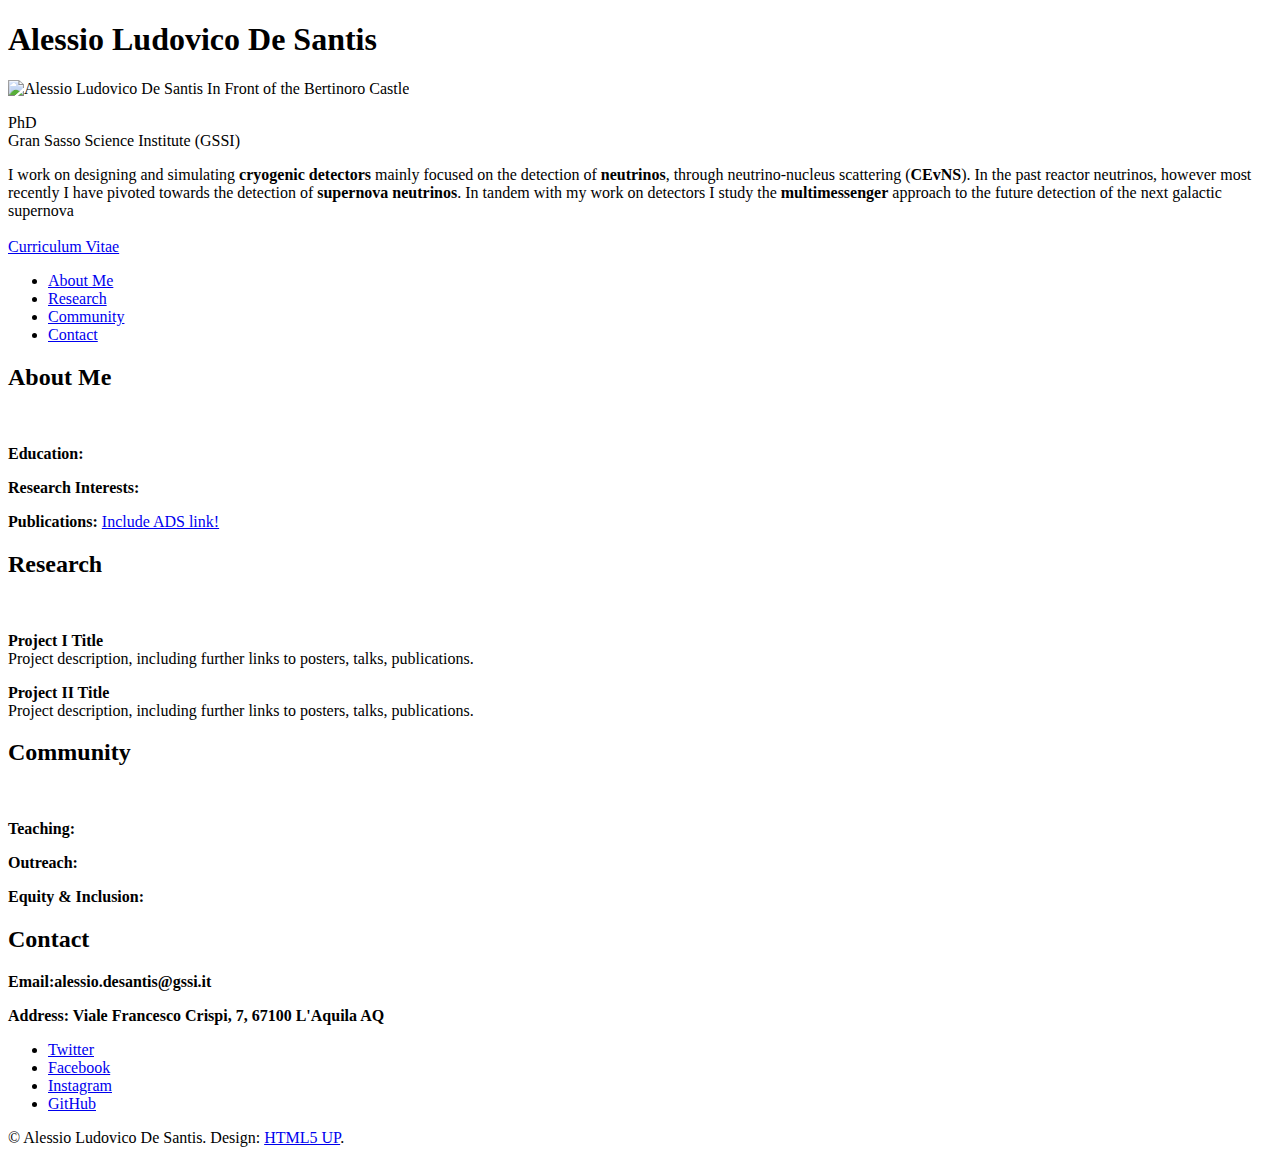
==== index.html @ 58651b0a "Update index.html" ====
<!DOCTYPE HTML>
<!--
	Dimension by HTML5 UP
	html5up.net | @ajlkn
	Free for personal and commercial use under the CCA 3.0 license (html5up.net/license)
	Website by Doctoral Candidate at Gran Sasso Science Institute, L'Aquila, Italy Alessio Ludovico De Santis
-->
<html>
	<!-- 	This is the "Head" of the HTML document.
		It contains information that isn't displayed on the actual page, but is useful
		for the web browser when loading the page	
	-->
	<head>
		<!-- This is the title of the page. It is the text that appears inside this pages tab in your web browser -->
		<title>Alessio Ludovico De Santis</title>
		<meta charset="utf-8" />
		<meta name="viewport" content="width=device-width, initial-scale=1, user-scalable=no" />
		<!-- 	This links to this page's CSS, which is contained in the folder assets/css and the file main.css.
			 If you want to edit the styling of this page, you should edit the file assets/css/main.css
			 If you have a new CSS file you'd like to add with custom styling, you should link to it here using:
			 <link rel="stylesheet" href="assets/css/my-new-css-file.css"/> 
		-->
		<link rel="stylesheet" href="assets/css/main.css" />
		<!-- 	In the case that the user's browser does not support JavaScript (unlikely, but possible), the page
			will load a separate set of CSS stylings from the file assets/css/noscript.css
			Any HTML contained inside <noscript></noscript> tags will be loaded in the event that JavaScript is not
			available. 
		-->
		<noscript><link rel="stylesheet" href="assets/css/noscript.css" /></noscript>
	</head>
	<!-- The body is the location where your site's content will go -->
	<body class="is-preload">

			<!-- This "div" wraps around all of our content and just changes how things are layed out -->
			<div id="wrapper">

					<!-- This is where the content that appears on page load exists -->
					<header id="header">
						<!-- This is the main content of the front page -->
						<div class="content">
							<div class="inner">
								<!-- Here is a heading where you can put your name -->
								<h1>
									Alessio Ludovico De Santis
								</h1>
								<!-- 	Here is an image where you can put a picture of you. 
									You can change the width and height attributes below to change how large
									your image is.

									Try adding "border-radius: 50%;" to the style attribute.
								-->
								<img src="images/DSC02139.JPG" alt="Alessio Ludovico De Santis In Front of the Bertinoro Castle" style="width:280px; height:280px; object-fit: cover;">
								<!-- 	Here is a paragraph where you can put your position and institution, or
									a short line about yourself.
								-->
								<p>
									PhD <br> Gran Sasso Science Institute (GSSI)
								</p>
								<!-- Here is a paragraph where you can put a link to your CV -->
								<p>
									I work on designing and simulating <b> cryogenic detectors </b> mainly focused on the 
									detection of <b> neutrinos</b>, through neutrino-nucleus scattering (<b>CEvNS</b>). In the 
									past reactor neutrinos, however most recently I have pivoted towards the 
									detection of <b>supernova neutrinos</b>. In tandem with my work on detectors I 
									study the <b>multimessenger</b> approach to the future detection of the next 
									galactic supernova
									<br>
									<br>
									<a href="AlessioLudovicoDeSantisCV.pdf" target="_blank">Curriculum Vitae</a>
								</p>
							</div>
						</div>
						<!-- This is the navigation menu -->
						<nav>
							<!-- This element makes an "Unordered List" -->
							<ul>
								<!-- This is a "List Item" -->
								<li>
									<!-- 	Note that this links to #about, which will move the page to wherever
										the element with the id "about" exists.
									-->
									<a href="#about">About Me</a>
								</li>
								<li>
									<a href="#research">Research</a>
								</li>
								<li>
									<a href="#community">Community</a>
								</li>
								<li>
									<a href="#contact">Contact</a>
								</li>
								<!-- 	You can add another button to your navigation menu by adding
									another List Item with a link inside of it.
								-->
								<!-- <li>
									<a href="images/Astronomy.jpg">My CV</a>
								</li> -->
							</ul>
						</nav>
					</header>

					<!-- These are the "cards" that appear when you click the buttons on the main page -->
					<div id="main">
						<!-- 	Here is the "About Me" card. Note it has the id "about", which the previous 
							button links to.
						-->
						<article id="about">
							<h2 class="major">About Me</h2>
							<!-- Here is an image that you can customize for this page -->
							<span class="image main">
								<img src="images/pic01.jpg" alt=""/>
							</span>
							<!-- Here are three paragraphs where you can fill out information about yourself -->
							<p>
								<!-- Items contained in <b> tags are bolded! -->
								<b>Education:</b>
							</p>
							<p>
								<b>Research Interests:</b>
							</p>
							<p>
								<b>Publications:</b> <a href="https://ui.adsabs.harvard.edu/">Include ADS link!</a>
							</p>
						</article>

						<!-- Here is the "Research" card. -->
						<article id="research">
							<h2 class="major">Research</h2>
							<span class="image main">
								<img src="images/pic02.jpg" alt=""/>
							</span>
							<p>
								<!-- 	A <br> tag puts in a break so that the text that follows it displays on
									the next line.
								-->
								<b>Project I Title</b><br>Project description, including further links to posters, talks, publications.
							</p>
							<p>
								<b>Project II Title</b><br>Project description, including further links to posters, talks, publications.
							</p>
						</article>

						<!-- Here is the "Community" card. -->
						<article id="community">
							<h2 class="major">Community</h2>
							<span class="image main">
								<img src="images/pic03.jpg" alt=""/>
							</span>
							<p>
								<b>Teaching:</b>
							</p>
							<p>
								<b>Outreach:</b>
							</p>
							<p>
								<b>Equity & Inclusion:</b>
							</p>
						</article>

						<!-- Here is a the "Contact" card. -->
						<article id="contact">
							<h2 class="major">Contact</h2>
							<p> 
								<b>Email:alessio.desantis@gssi.it </b> 
							</p>
							<p> 
								<b>Address: Viale Francesco Crispi, 7, 67100 L'Aquila AQ </b> 
							</p>

							<!-- 	Here are the fancy icons that link to your social media.
								These icons are rendered using Font Awesome fonts, and you can find more icons
								here: https://fontawesome.com/icons
							-->
							<ul class="icons">
								<!-- The Twitter icon -->
								<li>
									<!-- 	Note that you need to change the link to point to your page.
										Replace "#" with your Twitter profile page.
									-->
									<a href="#" class="icon fa-twitter">
										<span class="label">Twitter</span>
									</a>
								</li>
								<!-- The Facebook icon -->
								<li>
									<a href="#" class="icon fa-facebook">
										<span class="label">Facebook</span>
									</a>
								</li>
								<!-- The Instagram icon -->
								<li>
									<a href="#" class="icon fa-instagram">
										<span class="label">Instagram</span>
									</a>
								</li>
								<!-- The GitHub icon -->
								<li>
									<a href="#" class="icon fa-github">
										<span class="label">GitHub</span>
									</a>
								</li>
								<!-- 	We can add a new icon by searching on the Font Awesome website
									for the correct class name and inserting it as a new list item.

									We found "envelope" here: https://fontawesome.com/icons/envelope
								-->
								<!-- <li>
									<a href="#" class="icon fa-envelope">
										<span class="label">Email</span>
									</a>
								</li> -->
							</ul>
						</article>
					</div>

					<!-- This is the footer that appears at the bottom of the page -->
					<footer id="footer">
						<!-- 	You can change "Untitled" to your name to show everyone that
							this is your work.
						-->
						<p class="copyright">&copy; Alessio Ludovico De Santis. Design: <a href="https://html5up.net">HTML5 UP</a>.</p>
					</footer>

			</div>

			<!--	This is the background image of the site.
				All configuration of the background is done with CSS.
				Look in the file assets/css/main.css and search for "#bg" to
				see how this element is styled. Look for comments pointing 
				to where you can set a new background image.
			-->
			<div id="bg"></div>

			<!-- Scripts -->
			<script src="assets/js/jquery.min.js"></script>
			<script src="assets/js/browser.min.js"></script>
			<script src="assets/js/breakpoints.min.js"></script>
			<script src="assets/js/util.js"></script>
			<script src="assets/js/main.js"></script>

	</body>
</html>
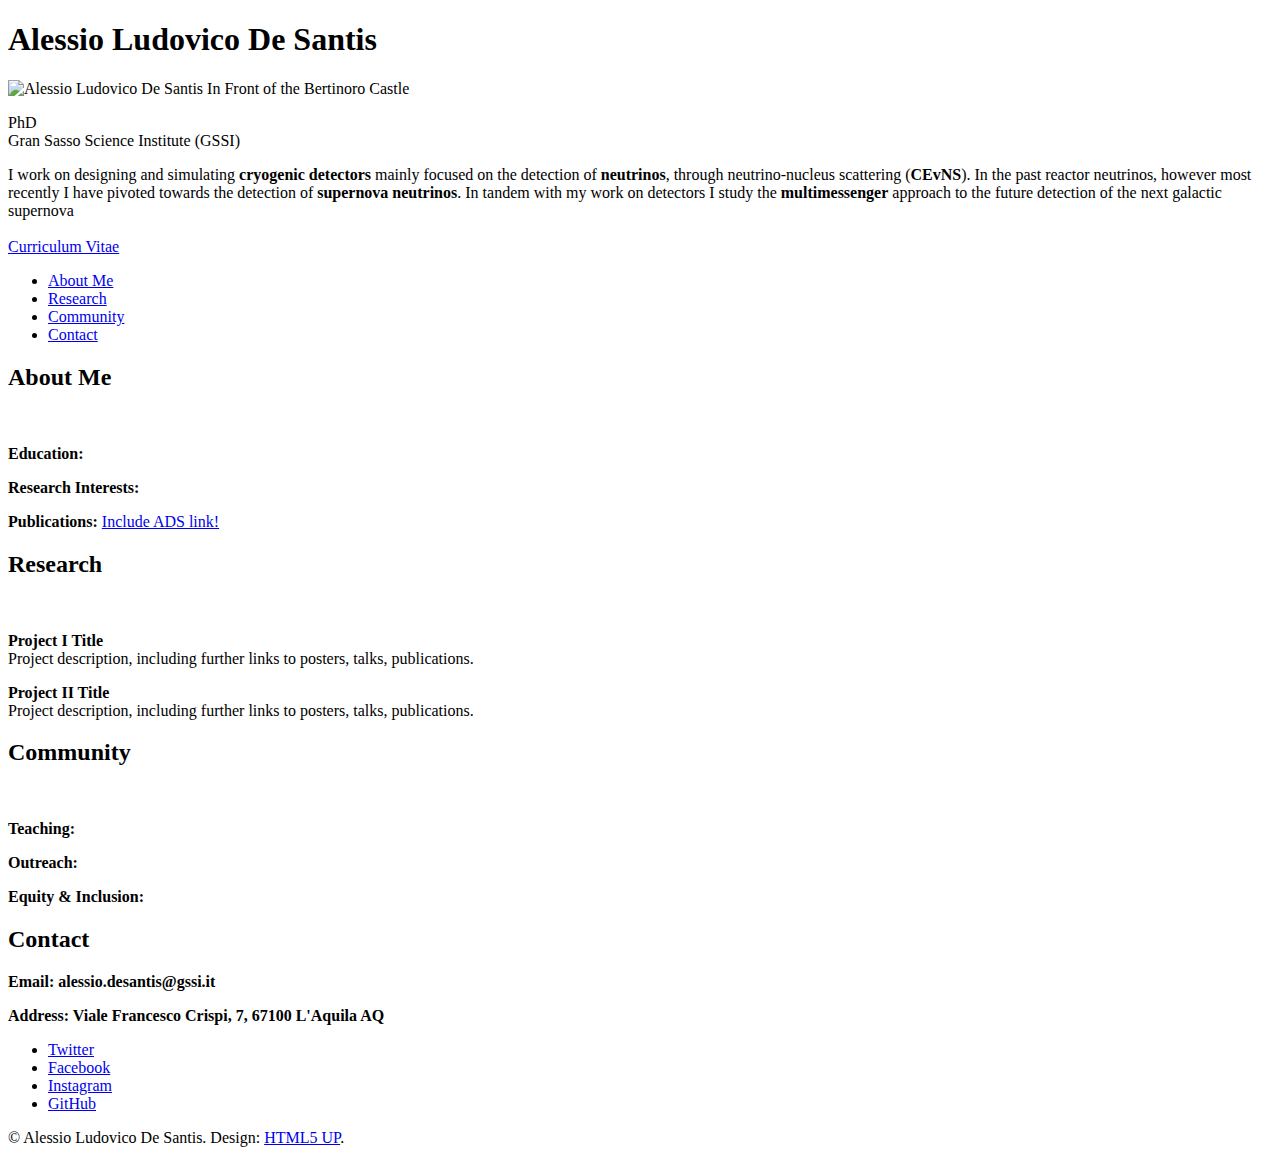
==== commit 684b581c: "Update index.html" ====
--- a/index.html
+++ b/index.html
@@ -162,7 +162,7 @@
 						<article id="contact">
 							<h2 class="major">Contact</h2>
 							<p> 
-								<b>Email:alessio.desantis@gssi.it </b> 
+								<b>Email: alessio.desantis@gssi.it </b> 
 							</p>
 							<p> 
 								<b>Address: Viale Francesco Crispi, 7, 67100 L'Aquila AQ </b> 
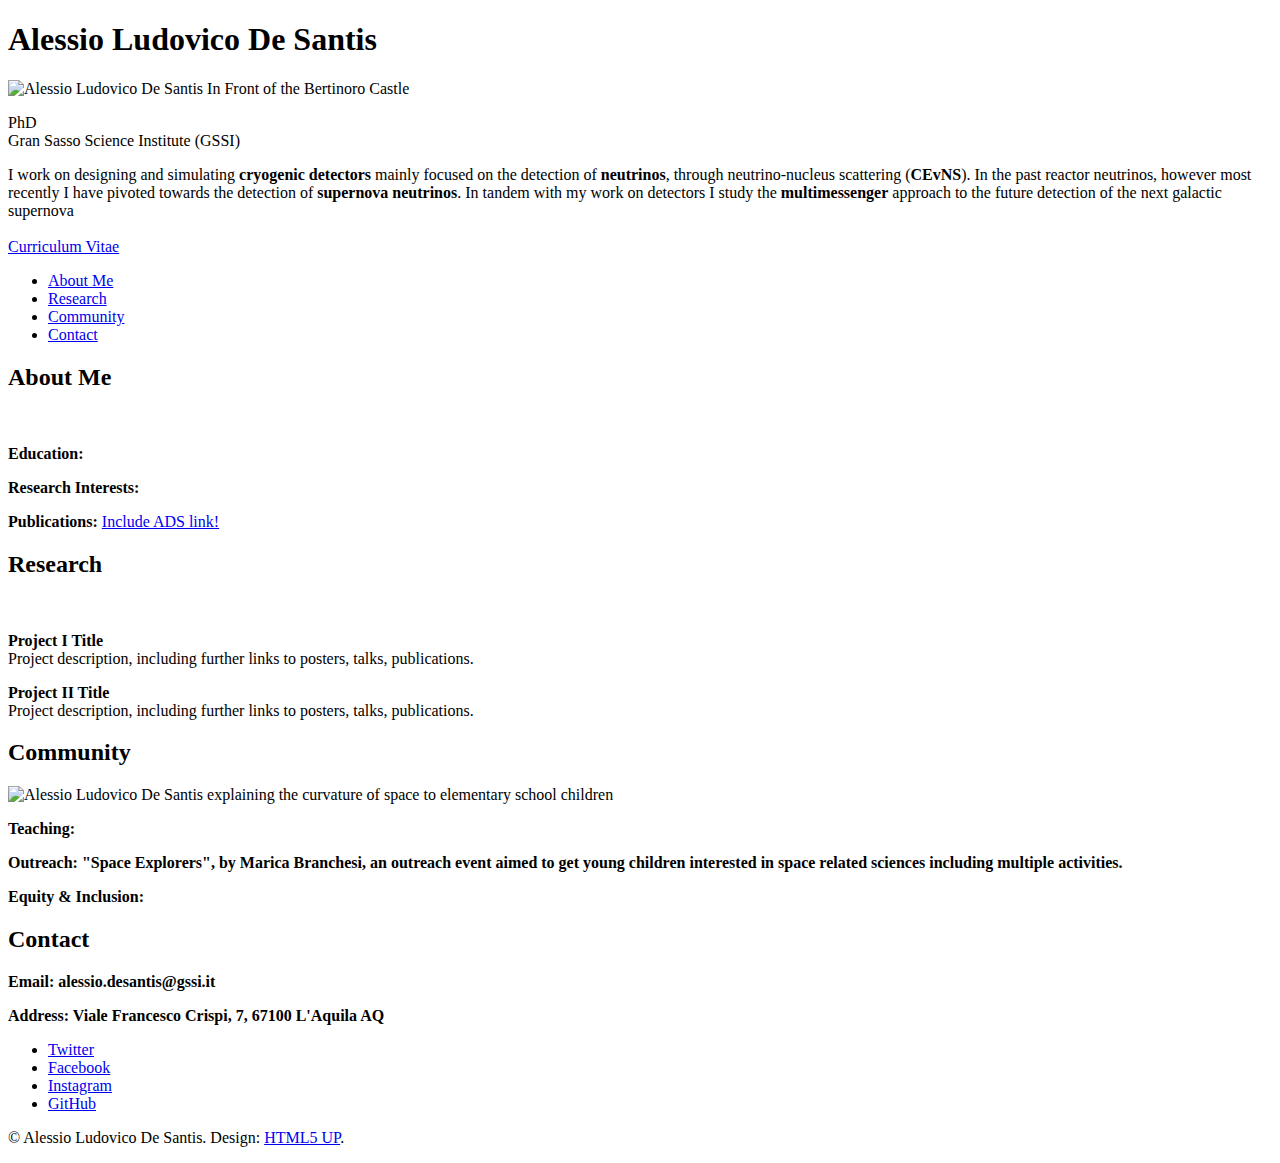
==== commit a3195cea: "Update index.html" ====
--- a/index.html
+++ b/index.html
@@ -145,13 +145,13 @@
 						<article id="community">
 							<h2 class="major">Community</h2>
 							<span class="image main">
-								<img src="images/pic03.jpg" alt=""/>
+								<img src="images/FOTOBELLA(1)(1).png" alt="Alessio Ludovico De Santis explaining the curvature of space to elementary school children"/>
 							</span>
 							<p>
 								<b>Teaching:</b>
 							</p>
 							<p>
-								<b>Outreach:</b>
+								<b>Outreach: "Space Explorers", by Marica Branchesi, an outreach event aimed to get young children interested in space related sciences including multiple activities. </b>
 							</p>
 							<p>
 								<b>Equity & Inclusion:</b>
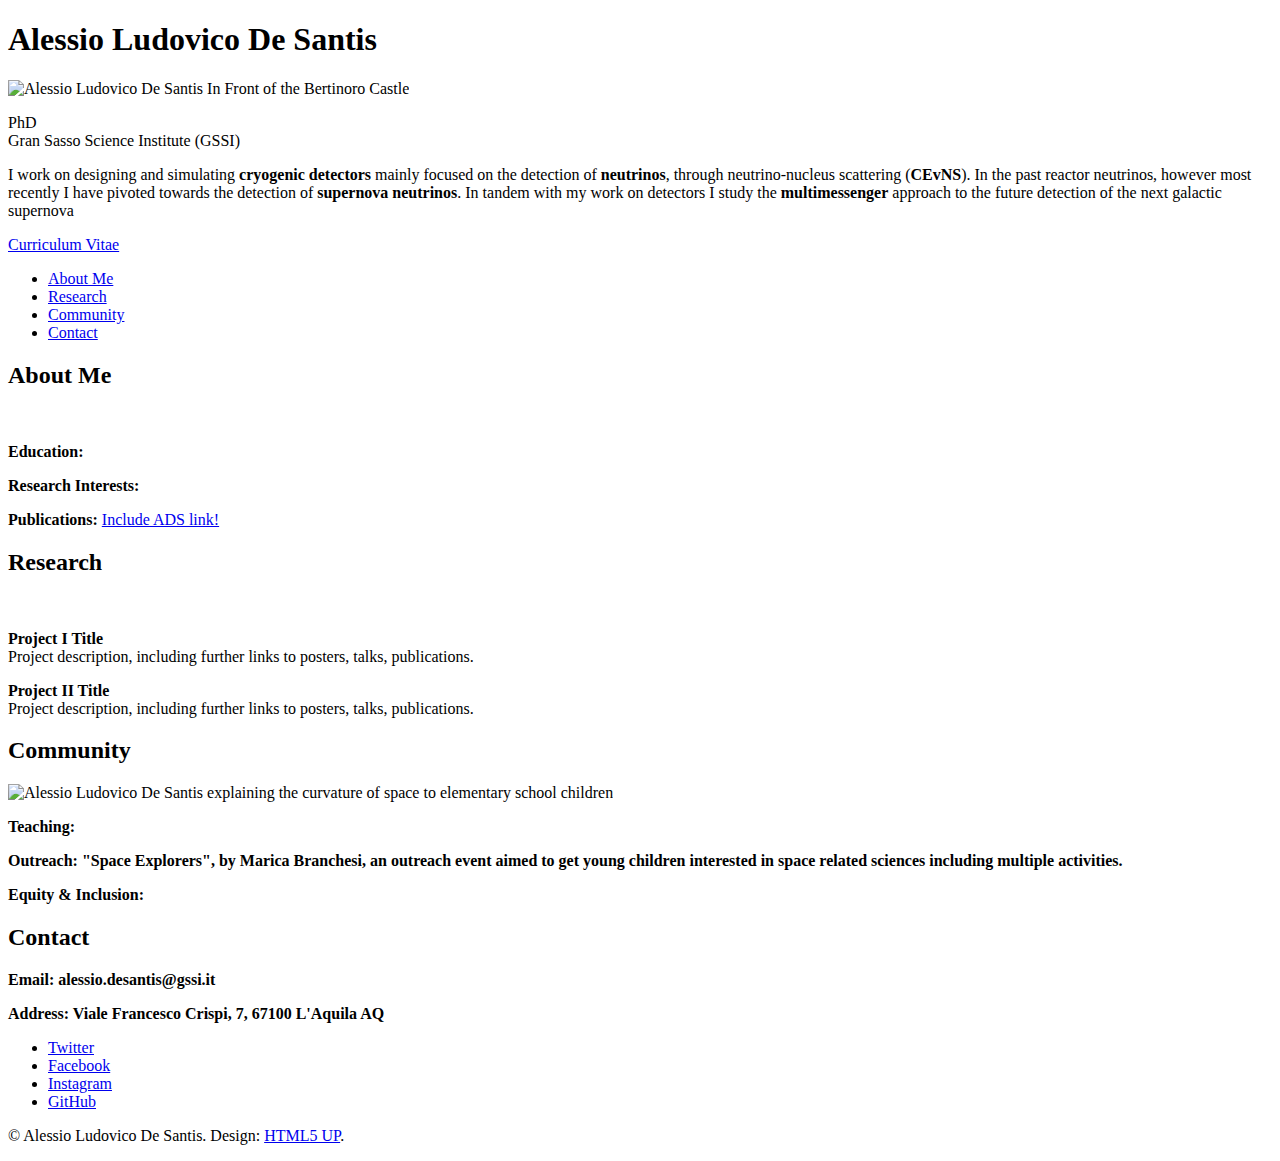
==== commit 15fc659c: "Update index.html" ====
--- a/index.html
+++ b/index.html
@@ -65,7 +65,11 @@
 									study the <b>multimessenger</b> approach to the future detection of the next 
 									galactic supernova
 									<br>
-									<br>
+									
+									
+								</p>
+
+								<p>
 									<a href="AlessioLudovicoDeSantisCV.pdf" target="_blank">Curriculum Vitae</a>
 								</p>
 							</div>
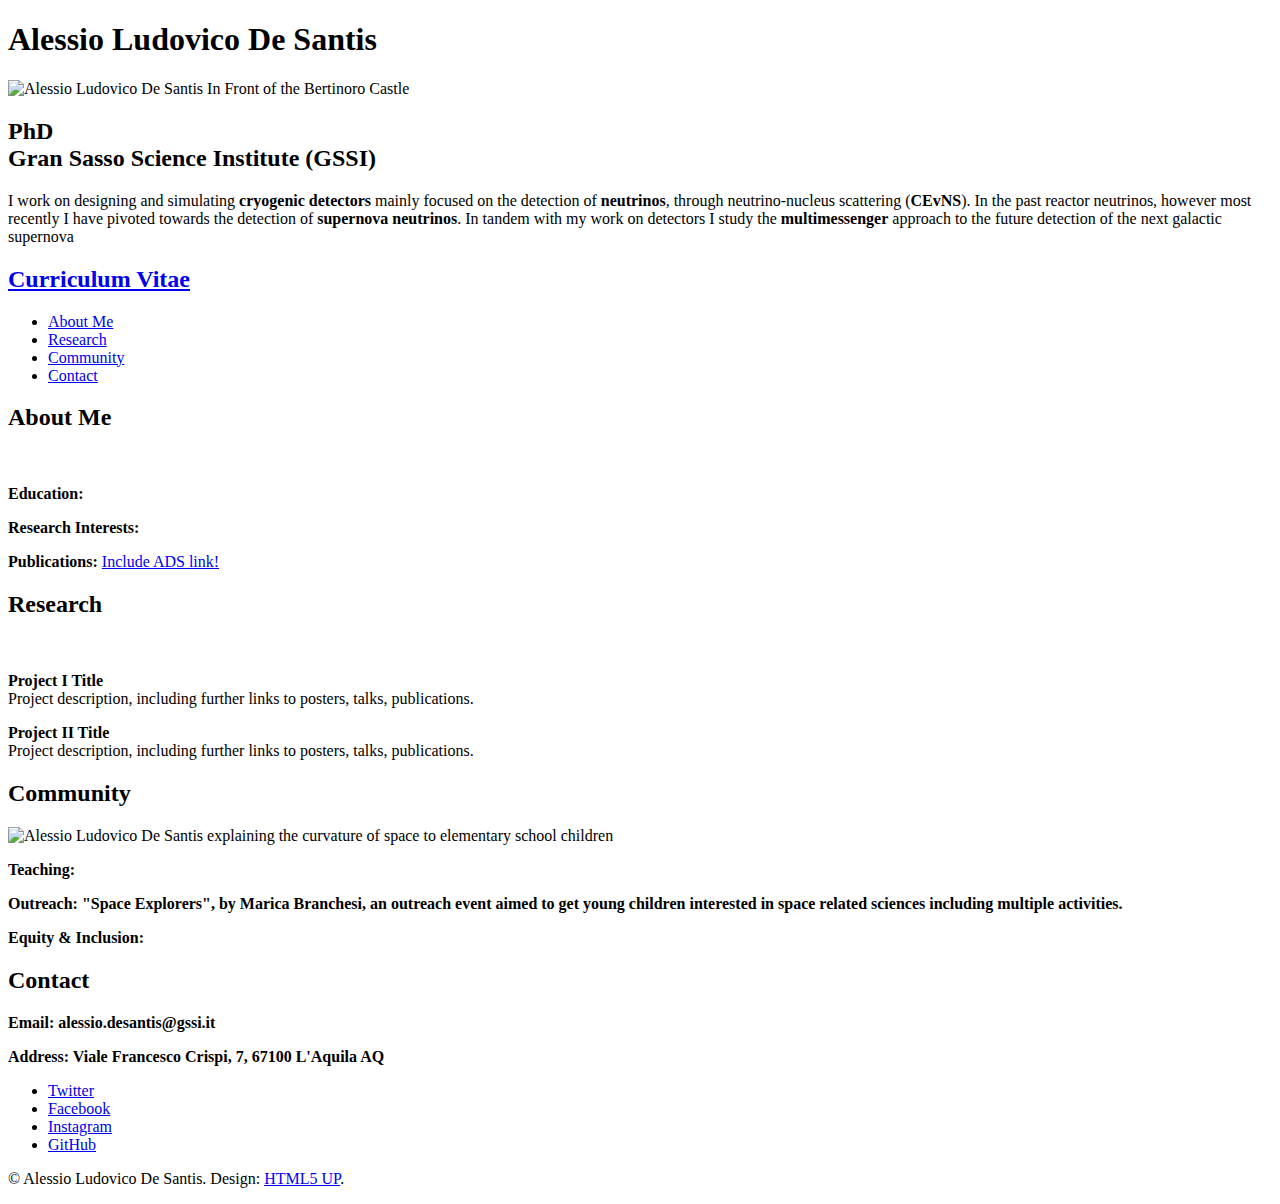
==== commit 1f651a0e: "Update index.html" ====
--- a/index.html
+++ b/index.html
@@ -53,9 +53,9 @@
 								<!-- 	Here is a paragraph where you can put your position and institution, or
 									a short line about yourself.
 								-->
-								<p>
+								<h2>
 									PhD <br> Gran Sasso Science Institute (GSSI)
-								</p>
+								</h2>
 								<!-- Here is a paragraph where you can put a link to your CV -->
 								<p>
 									I work on designing and simulating <b> cryogenic detectors </b> mainly focused on the 
@@ -69,9 +69,12 @@
 									
 								</p>
 
-								<p>
-									<a href="AlessioLudovicoDeSantisCV.pdf" target="_blank">Curriculum Vitae</a>
-								</p>
+								
+							</div>
+							<div>
+								<h2>
+									<b><a href="AlessioLudovicoDeSantisCV.pdf" target="_blank">Curriculum Vitae</a></b>
+								</h2>
 							</div>
 						</div>
 						<!-- This is the navigation menu -->
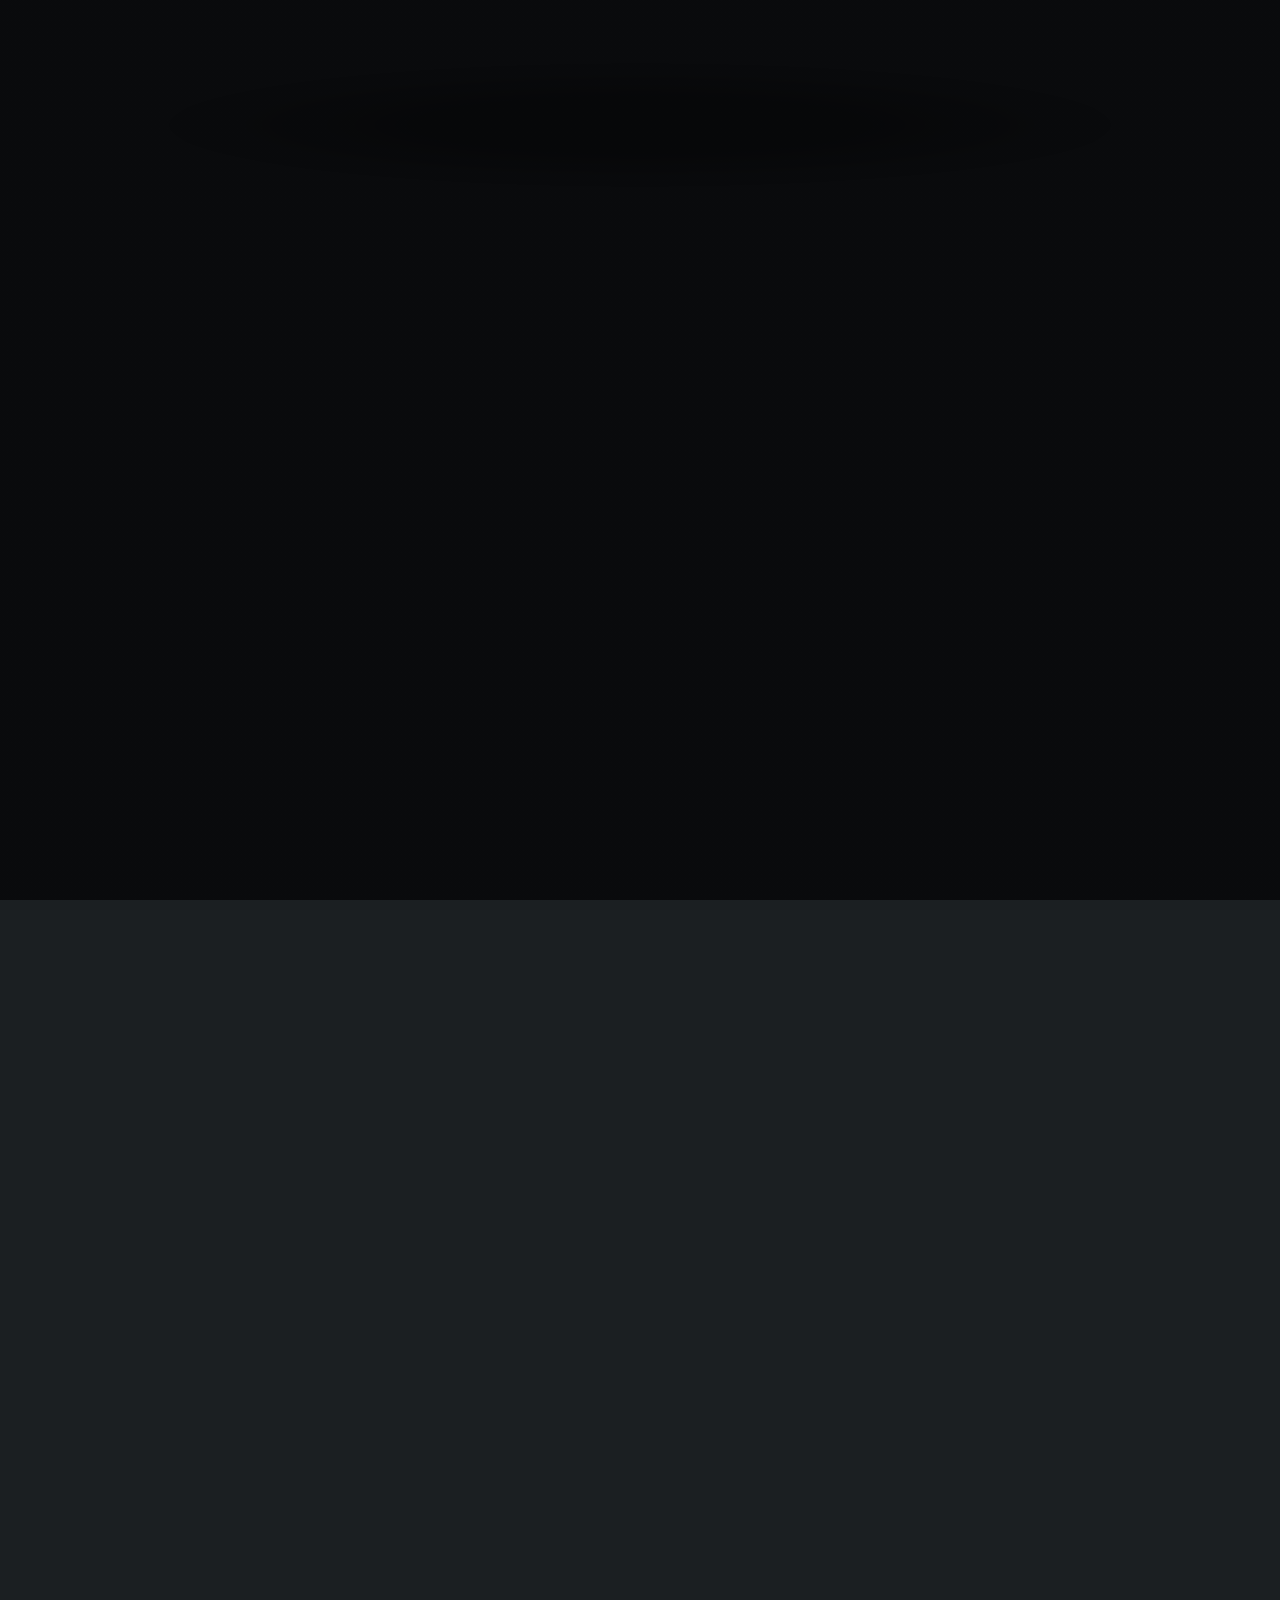
==== commit 8e9542a7: "Update index.html" ====
--- a/index.html
+++ b/index.html
@@ -49,7 +49,7 @@
 
 									Try adding "border-radius: 50%;" to the style attribute.
 								-->
-								<img src="images/DSC02139.JPG" alt="Alessio Ludovico De Santis In Front of the Bertinoro Castle" style="width:280px; height:280px; object-fit: cover;">
+								<img src="images/BestPicture.jpg" alt="Alessio Ludovico De Santis In Front of the Bertinoro Castle" style="width:280px; height:280px; object-fit: cover;">
 								<!-- 	Here is a paragraph where you can put your position and institution, or
 									a short line about yourself.
 								-->
--- a/assets/css/main.css
+++ b/assets/css/main.css
@@ -0,0 +1,1650 @@
+/* This is where the Font Awesome fonts come from */
+@import url(font-awesome.min.css);
+@import url("https://fonts.googleapis.com/css?family=Source+Sans+Pro:300italic,600italic,300,600");
+
+/*
+	Dimension by HTML5 UP
+	html5up.net | @ajlkn
+	Free for personal and commercial use under the CCA 3.0 license (html5up.net/license)
+*/
+
+html, body, div, span, applet, object,
+iframe, h1, h2, h3, h4, h5, h6, p, blockquote,
+pre, a, abbr, acronym, address, big, cite,
+code, del, dfn, em, img, ins, kbd, q, s, samp,
+small, strike, strong, sub, sup, tt, var, b,
+u, i, center, dl, dt, dd, ol, ul, li, fieldset,
+form, label, legend, table, caption, tbody,
+tfoot, thead, tr, th, td, article, aside,
+canvas, details, embed, figure, figcaption,
+footer, header, hgroup, menu, nav, output, ruby,
+section, summary, time, mark, audio, video {
+	margin: 0;
+	padding: 0;
+	border: 0;
+	font-size: 100%;
+	font: inherit;
+	vertical-align: baseline;}
+
+article, aside, details, figcaption, figure,
+footer, header, hgroup, menu, nav, section {
+	display: block;}
+
+body {
+	line-height: 1;
+}
+
+ol, ul {
+	list-style: none;
+}
+
+blockquote, q {
+	quotes: none;
+}
+
+	blockquote:before, blockquote:after, q:before, q:after {
+		content: '';
+		content: none;
+	}
+
+table {
+	border-collapse: collapse;
+	border-spacing: 0;
+}
+
+body {
+	-webkit-text-size-adjust: none;
+}
+
+mark {
+	background-color: transparent;
+	color: inherit;
+}
+
+input::-moz-focus-inner {
+	border: 0;
+	padding: 0;
+}
+
+input, select, textarea {
+	-moz-appearance: none;
+	-webkit-appearance: none;
+	-ms-appearance: none;
+	appearance: none;
+}
+
+@-ms-viewport {
+	width: device-width;
+}
+
+@media screen and (max-width: 480px) {
+
+	html, body {
+		min-width: 320px;
+	}
+
+}
+
+html {
+	box-sizing: border-box;
+}
+
+*, *:before, *:after {
+	box-sizing: inherit;
+}
+
+body {
+	background: #1b1f22;
+	background-image: url('/images/crab_nebula.jpeg'); 
+}
+
+	body.is-preload *, body.is-preload *:before, body.is-preload *:after {
+		-moz-animation: none !important;
+		-webkit-animation: none !important;
+		-ms-animation: none !important;
+		animation: none !important;
+		-moz-transition: none !important;
+		-webkit-transition: none !important;
+		-ms-transition: none !important;
+		transition: none !important;
+	}
+
+/* Type */
+
+html {
+	font-size: 16pt;
+}
+
+	@media screen and (max-width: 1680px) {
+
+		html {
+			font-size: 12pt;
+		}
+
+	}
+
+	@media screen and (max-width: 736px) {
+
+		html {
+			font-size: 11pt;
+		}
+
+	}
+
+	@media screen and (max-width: 360px) {
+
+		html {
+			font-size: 10pt;
+		}
+
+	}
+
+body, input, select, textarea {
+	color: #ffffff;
+	font-family: "Source Sans Pro", sans-serif;
+	font-weight: 300;
+	font-size: 1rem;
+	line-height: 1.65;
+}
+
+/* Here you can change how links (and all of the other basic elements) look */
+a {
+	-moz-transition: color 0.2s ease-in-out, background-color 0.2s ease-in-out, border-bottom-color 0.2s ease-in-out;
+	-webkit-transition: color 0.2s ease-in-out, background-color 0.2s ease-in-out, border-bottom-color 0.2s ease-in-out;
+	-ms-transition: color 0.2s ease-in-out, background-color 0.2s ease-in-out, border-bottom-color 0.2s ease-in-out;
+	transition: color 0.2s ease-in-out, background-color 0.2s ease-in-out, border-bottom-color 0.2s ease-in-out;
+	border-bottom: dotted 1px rgba(255, 255, 255, 0.5);
+	text-decoration: none;
+	color: inherit;
+}
+
+	a:hover {
+		border-bottom-color: transparent;
+	}
+
+strong, b {
+	color: #ffffff;
+	font-weight: 600;
+}
+
+em, i {
+	font-style: italic;
+}
+
+p {
+	margin: 0 0 2rem 0;
+}
+
+h1, h2, h3, h4, h5, h6 {
+	color: #ffffff;
+	font-weight: 600;
+	line-height: 1.5;
+	margin: 0 0 1rem 0;
+	text-transform: uppercase;
+	letter-spacing: 0.2rem;
+}
+
+	h1 a, h2 a, h3 a, h4 a, h5 a, h6 a {
+		color: inherit;
+		text-decoration: none;
+	}
+
+	h1.major, h2.major, h3.major, h4.major, h5.major, h6.major {
+		border-bottom: solid 1px #ffffff;
+		width: -moz-max-content;
+		width: -webkit-max-content;
+		width: -ms-max-content;
+		width: max-content;
+		padding-bottom: 0.5rem;
+		margin: 0 0 2rem 0;
+	}
+
+h1 {
+	font-size: 2.25rem;
+	line-height: 1.3;
+	letter-spacing: 0.5rem;
+}
+
+h2 {
+	font-size: 1.5rem;
+	line-height: 1.4;
+	letter-spacing: 0.5rem;
+}
+
+h3 {
+	font-size: 1rem;
+}
+
+h4 {
+	font-size: 0.8rem;
+}
+
+h5 {
+	font-size: 0.7rem;
+}
+
+h6 {
+	font-size: 0.6rem;
+}
+
+/* 	
+	media queries (@media) are what make web pages mobile friendly.
+   	web pages with media queries "respond" to changes in the webpage width by
+   	changing the styling of individual elements.
+
+	When screens render the page with 736 pixels or less of width, then this
+	CSS will overwrite the old CSS.
+
+   	See here for more: https://www.w3schools.com/css/css3_mediaqueries_ex.asp
+*/
+@media screen and (max-width: 736px) {
+
+	h1 {
+		font-size: 1.75rem;
+		line-height: 1.4;
+	}
+
+	h2 {
+		font-size: 1.25em;
+		line-height: 1.5;
+	}
+
+}
+
+sub {
+	font-size: 0.8rem;
+	position: relative;
+	top: 0.5rem;
+}
+
+sup {
+	font-size: 0.8rem;
+	position: relative;
+	top: -0.5rem;
+}
+
+blockquote {
+	border-left: solid 4px #ffffff;
+	font-style: italic;
+	margin: 0 0 2rem 0;
+	padding: 0.5rem 0 0.5rem 2rem;
+}
+
+code {
+	background: rgba(255, 255, 255, 0.075);
+	border-radius: 4px;
+	font-family: "Courier New", monospace;
+	font-size: 0.9rem;
+	margin: 0 0.25rem;
+	padding: 0.25rem 0.65rem;
+}
+
+pre {
+	-webkit-overflow-scrolling: touch;
+	font-family: "Courier New", monospace;
+	font-size: 0.9rem;
+	margin: 0 0 2rem 0;
+}
+
+	pre code {
+		display: block;
+		line-height: 1.75;
+		padding: 1rem 1.5rem;
+		overflow-x: auto;
+	}
+
+hr {
+	border: 0;
+	border-bottom: solid 1px #ffffff;
+	margin: 2.75rem 0;
+}
+
+.align-left {
+	text-align: left;
+}
+
+.align-center {
+	text-align: center;
+}
+
+.align-right {
+	text-align: right;
+}
+
+/* Form */
+
+form {
+	margin: 0 0 2rem 0;
+}
+
+	form > :last-child {
+		margin-bottom: 0;
+	}
+
+	form > .fields {
+		display: -moz-flex;
+		display: -webkit-flex;
+		display: -ms-flex;
+		display: flex;
+		-moz-flex-wrap: wrap;
+		-webkit-flex-wrap: wrap;
+		-ms-flex-wrap: wrap;
+		flex-wrap: wrap;
+		width: calc(100% + 3rem);
+		margin: -1.5rem 0 2rem -1.5rem;
+	}
+
+		form > .fields > .field {
+			-moz-flex-grow: 0;
+			-webkit-flex-grow: 0;
+			-ms-flex-grow: 0;
+			flex-grow: 0;
+			-moz-flex-shrink: 0;
+			-webkit-flex-shrink: 0;
+			-ms-flex-shrink: 0;
+			flex-shrink: 0;
+			padding: 1.5rem 0 0 1.5rem;
+			width: calc(100% - 1.5rem);
+		}
+
+			form > .fields > .field.half {
+				width: calc(50% - 0.75rem);
+			}
+
+			form > .fields > .field.third {
+				width: calc(100%/3 - 0.5rem);
+			}
+
+			form > .fields > .field.quarter {
+				width: calc(25% - 0.375rem);
+			}
+
+	@media screen and (max-width: 480px) {
+
+		form > .fields {
+			width: calc(100% + 3rem);
+			margin: -1.5rem 0 2rem -1.5rem;
+		}
+
+			form > .fields > .field {
+				padding: 1.5rem 0 0 1.5rem;
+				width: calc(100% - 1.5rem);
+			}
+
+				form > .fields > .field.half {
+					width: calc(100% - 1.5rem);
+				}
+
+				form > .fields > .field.third {
+					width: calc(100% - 1.5rem);
+				}
+
+				form > .fields > .field.quarter {
+					width: calc(100% - 1.5rem);
+				}
+
+	}
+
+label {
+	color: #ffffff;
+	display: block;
+	font-size: 0.8rem;
+	font-weight: 300;
+	letter-spacing: 0.2rem;
+	line-height: 1.5;
+	margin: 0 0 1rem 0;
+	text-transform: uppercase;
+}
+
+input[type="text"],
+input[type="password"],
+input[type="email"],
+input[type="tel"],
+select,
+textarea {
+	-moz-appearance: none;
+	-webkit-appearance: none;
+	-ms-appearance: none;
+	appearance: none;
+	-moz-transition: border-color 0.2s ease-in-out, box-shadow 0.2s ease-in-out, background-color 0.2s ease-in-out;
+	-webkit-transition: border-color 0.2s ease-in-out, box-shadow 0.2s ease-in-out, background-color 0.2s ease-in-out;
+	-ms-transition: border-color 0.2s ease-in-out, box-shadow 0.2s ease-in-out, background-color 0.2s ease-in-out;
+	transition: border-color 0.2s ease-in-out, box-shadow 0.2s ease-in-out, background-color 0.2s ease-in-out;
+	background-color: transparent;
+	border-radius: 4px;
+	border: solid 1px #ffffff;
+	color: inherit;
+	display: block;
+	outline: 0;
+	padding: 0 1rem;
+	text-decoration: none;
+	width: 100%;
+}
+
+	input[type="text"]:invalid,
+	input[type="password"]:invalid,
+	input[type="email"]:invalid,
+	input[type="tel"]:invalid,
+	select:invalid,
+	textarea:invalid {
+		box-shadow: none;
+	}
+
+	input[type="text"]:focus,
+	input[type="password"]:focus,
+	input[type="email"]:focus,
+	input[type="tel"]:focus,
+	select:focus,
+	textarea:focus {
+		background: rgba(255, 255, 255, 0.075);
+		border-color: #ffffff;
+		box-shadow: 0 0 0 1px #ffffff;
+	}
+
+select {
+	background-image: url("data:image/svg+xml;charset=utf8,%3Csvg xmlns='http://www.w3.org/2000/svg' width='40' height='40' preserveAspectRatio='none' viewBox='0 0 40 40'%3E%3Cpath d='M9.4,12.3l10.4,10.4l10.4-10.4c0.2-0.2,0.5-0.4,0.9-0.4c0.3,0,0.6,0.1,0.9,0.4l3.3,3.3c0.2,0.2,0.4,0.5,0.4,0.9 c0,0.4-0.1,0.6-0.4,0.9L20.7,31.9c-0.2,0.2-0.5,0.4-0.9,0.4c-0.3,0-0.6-0.1-0.9-0.4L4.3,17.3c-0.2-0.2-0.4-0.5-0.4-0.9 c0-0.4,0.1-0.6,0.4-0.9l3.3-3.3c0.2-0.2,0.5-0.4,0.9-0.4S9.1,12.1,9.4,12.3z' fill='%23ffffff' /%3E%3C/svg%3E");
+	background-size: 1.25rem;
+	background-repeat: no-repeat;
+	background-position: calc(100% - 1rem) center;
+	height: 2.75rem;
+	padding-right: 2.75rem;
+	text-overflow: ellipsis;
+}
+
+	select option {
+		color: #ffffff;
+		background: #1b1f22;
+	}
+
+	select:focus::-ms-value {
+		background-color: transparent;
+	}
+
+	select::-ms-expand {
+		display: none;
+	}
+
+input[type="text"],
+input[type="password"],
+input[type="email"],
+select {
+	height: 2.75rem;
+}
+
+textarea {
+	padding: 0.75rem 1rem;
+}
+
+input[type="checkbox"],
+input[type="radio"] {
+	-moz-appearance: none;
+	-webkit-appearance: none;
+	-ms-appearance: none;
+	appearance: none;
+	display: block;
+	float: left;
+	margin-right: -2rem;
+	opacity: 0;
+	width: 1rem;
+	z-index: -1;
+}
+
+	input[type="checkbox"] + label,
+	input[type="radio"] + label {
+		text-decoration: none;
+		-moz-user-select: none;
+		-webkit-user-select: none;
+		-ms-user-select: none;
+		user-select: none;
+		color: #ffffff;
+		cursor: pointer;
+		display: inline-block;
+		font-size: 0.8rem;
+		font-weight: 300;
+		margin: 0 0 0.5rem 0;
+		padding-left: 2.65rem;
+		padding-right: 0.75rem;
+		position: relative;
+	}
+
+		input[type="checkbox"] + label:before,
+		input[type="radio"] + label:before {
+			-moz-osx-font-smoothing: grayscale;
+			-webkit-font-smoothing: antialiased;
+			font-family: FontAwesome;
+			font-style: normal;
+			font-weight: normal;
+			text-transform: none !important;
+		}
+
+		input[type="checkbox"] + label:before,
+		input[type="radio"] + label:before {
+			-moz-transition: border-color 0.2s ease-in-out, box-shadow 0.2s ease-in-out, background-color 0.2s ease-in-out;
+			-webkit-transition: border-color 0.2s ease-in-out, box-shadow 0.2s ease-in-out, background-color 0.2s ease-in-out;
+			-ms-transition: border-color 0.2s ease-in-out, box-shadow 0.2s ease-in-out, background-color 0.2s ease-in-out;
+			transition: border-color 0.2s ease-in-out, box-shadow 0.2s ease-in-out, background-color 0.2s ease-in-out;
+			border-radius: 4px;
+			border: solid 1px #ffffff;
+			content: '';
+			display: inline-block;
+			height: 1.65rem;
+			left: 0;
+			line-height: calc(1.58125rem + 0em);
+			position: absolute;
+			text-align: center;
+			top: -0.125rem;
+			width: 1.65rem;
+		}
+
+	input[type="checkbox"]:checked + label:before,
+	input[type="radio"]:checked + label:before {
+		background: #ffffff !important;
+		border-color: #ffffff !important;
+		color: #1b1f22;
+		content: '\f00c';
+	}
+
+	input[type="checkbox"]:focus + label:before,
+	input[type="radio"]:focus + label:before {
+		background: rgba(255, 255, 255, 0.075);
+		border-color: #ffffff;
+		box-shadow: 0 0 0 1px #ffffff;
+	}
+
+input[type="checkbox"] + label:before {
+	border-radius: 4px;
+}
+
+input[type="radio"] + label:before {
+	border-radius: 100%;
+}
+
+::-webkit-input-placeholder {
+	color: rgba(255, 255, 255, 0.5) !important;
+	opacity: 1.0;
+}
+
+:-moz-placeholder {
+	color: rgba(255, 255, 255, 0.5) !important;
+	opacity: 1.0;
+}
+
+::-moz-placeholder {
+	color: rgba(255, 255, 255, 0.5) !important;
+	opacity: 1.0;
+}
+
+:-ms-input-placeholder {
+	color: rgba(255, 255, 255, 0.5) !important;
+	opacity: 1.0;
+}
+
+.formerize-placeholder {
+	color: rgba(255, 255, 255, 0.5) !important;
+	opacity: 1.0;
+}
+
+/* Box */
+
+.box {
+	border-radius: 4px;
+	border: solid 1px #ffffff;
+	margin-bottom: 2rem;
+	padding: 1.5em;
+}
+
+	.box > :last-child,
+	.box > :last-child > :last-child,
+	.box > :last-child > :last-child > :last-child {
+		margin-bottom: 0;
+	}
+
+	.box.alt {
+		border: 0;
+		border-radius: 0;
+		padding: 0;
+	}
+
+/* This changes what the icons look like */
+.icon {
+	text-decoration: none;
+	border-bottom: none;
+	position: relative;
+}
+
+	.icon:before {
+		-moz-osx-font-smoothing: grayscale;
+		-webkit-font-smoothing: antialiased;
+		font-family: FontAwesome;
+		font-style: normal;
+		font-weight: normal;
+		text-transform: none !important;
+	}
+
+	.icon > .label {
+		display: none;
+	}
+
+/* This changes what an image looks like */
+.image {
+	border-radius: 4px;
+	border: 0;
+	display: inline-block;
+	position: relative;
+}
+
+	.image:before {
+		pointer-events: none;
+		background-image: url("../../images/overlay.png");
+		background-color: rgba(19, 21, 25, 0.5);
+		border-radius: 4px;
+		content: '';
+		display: block;
+		height: 100%;
+		left: 0;
+		opacity: 0.5;
+		position: absolute;
+		top: 0;
+		width: 100%;
+	}
+
+	.image img {
+		border-radius: 4px;
+		display: block;
+	}
+
+	.image.left, .image.right {
+		max-width: 40%;
+	}
+
+		.image.left img, .image.right img {
+			width: 100%;
+		}
+
+	.image.left {
+		float: left;
+		padding: 0 1.5em 1em 0;
+		top: 0.25em;
+	}
+
+	.image.right {
+		float: right;
+		padding: 0 0 1em 1.5em;
+		top: 0.25em;
+	}
+
+	.image.fit {
+		display: block;
+		margin: 0 0 2rem 0;
+		width: 100%;
+	}
+
+		.image.fit img {
+			width: 100%;
+		}
+
+	.image.main {
+		display: block;
+		margin: 2.5rem 0;
+		width: 100%;
+	}
+
+		.image.main img {
+			width: 100%;
+		}
+
+	@media screen and (max-width: 736px) {
+
+		.image.main {
+			margin: 2rem 0;
+		}
+
+	}
+
+	@media screen and (max-width: 480px) {
+
+		.image.main {
+			margin: 1.5rem 0;
+		}
+
+	}
+
+/* List */
+
+ol {
+	list-style: decimal;
+	margin: 0 0 2rem 0;
+	padding-left: 1.25em;
+}
+
+	ol li {
+		padding-left: 0.25em;
+	}
+
+ul {
+	list-style: disc;
+	margin: 0 0 2rem 0;
+	padding-left: 1em;
+}
+
+	ul li {
+		padding-left: 0.5em;
+	}
+
+	ul.alt {
+		list-style: none;
+		padding-left: 0;
+	}
+
+		ul.alt li {
+			border-top: solid 1px #ffffff;
+			padding: 0.5em 0;
+		}
+
+			ul.alt li:first-child {
+				border-top: 0;
+				padding-top: 0;
+			}
+
+dl {
+	margin: 0 0 2rem 0;
+}
+
+	dl dt {
+		display: block;
+		font-weight: 600;
+		margin: 0 0 1rem 0;
+	}
+
+	dl dd {
+		margin-left: 2rem;
+	}
+
+/* Actions */
+
+ul.actions {
+	display: -moz-flex;
+	display: -webkit-flex;
+	display: -ms-flex;
+	display: flex;
+	cursor: default;
+	list-style: none;
+	margin-left: -1rem;
+	padding-left: 0;
+}
+
+	ul.actions li {
+		padding: 0 0 0 1rem;
+		vertical-align: middle;
+	}
+
+	ul.actions.special {
+		-moz-justify-content: center;
+		-webkit-justify-content: center;
+		-ms-justify-content: center;
+		justify-content: center;
+		width: 100%;
+		margin-left: 0;
+	}
+
+		ul.actions.special li:first-child {
+			padding-left: 0;
+		}
+
+	ul.actions.stacked {
+		-moz-flex-direction: column;
+		-webkit-flex-direction: column;
+		-ms-flex-direction: column;
+		flex-direction: column;
+		margin-left: 0;
+	}
+
+		ul.actions.stacked li {
+			padding: 1.3rem 0 0 0;
+		}
+
+			ul.actions.stacked li:first-child {
+				padding-top: 0;
+			}
+
+	ul.actions.fit {
+		width: calc(100% + 1rem);
+	}
+
+		ul.actions.fit li {
+			-moz-flex-grow: 1;
+			-webkit-flex-grow: 1;
+			-ms-flex-grow: 1;
+			flex-grow: 1;
+			-moz-flex-shrink: 1;
+			-webkit-flex-shrink: 1;
+			-ms-flex-shrink: 1;
+			flex-shrink: 1;
+			width: 100%;
+		}
+
+			ul.actions.fit li > * {
+				width: 100%;
+			}
+
+		ul.actions.fit.stacked {
+			width: 100%;
+		}
+
+	@media screen and (max-width: 480px) {
+
+		ul.actions:not(.fixed) {
+			-moz-flex-direction: column;
+			-webkit-flex-direction: column;
+			-ms-flex-direction: column;
+			flex-direction: column;
+			margin-left: 0;
+			width: 100% !important;
+		}
+
+			ul.actions:not(.fixed) li {
+				-moz-flex-grow: 1;
+				-webkit-flex-grow: 1;
+				-ms-flex-grow: 1;
+				flex-grow: 1;
+				-moz-flex-shrink: 1;
+				-webkit-flex-shrink: 1;
+				-ms-flex-shrink: 1;
+				flex-shrink: 1;
+				padding: 1rem 0 0 0;
+				text-align: center;
+				width: 100%;
+			}
+
+				ul.actions:not(.fixed) li > * {
+					width: 100%;
+				}
+
+				ul.actions:not(.fixed) li:first-child {
+					padding-top: 0;
+				}
+
+				ul.actions:not(.fixed) li input[type="submit"],
+				ul.actions:not(.fixed) li input[type="reset"],
+				ul.actions:not(.fixed) li input[type="button"],
+				ul.actions:not(.fixed) li button,
+				ul.actions:not(.fixed) li .button {
+					width: 100%;
+				}
+
+					ul.actions:not(.fixed) li input[type="submit"].icon:before,
+					ul.actions:not(.fixed) li input[type="reset"].icon:before,
+					ul.actions:not(.fixed) li input[type="button"].icon:before,
+					ul.actions:not(.fixed) li button.icon:before,
+					ul.actions:not(.fixed) li .button.icon:before {
+						margin-left: -0.5em;
+					}
+
+	}
+
+/* This changes what icons inside of an unordered list (ul) look like */
+ul.icons {
+	cursor: default;
+	list-style: none;
+	padding-left: 0;
+}
+
+	ul.icons li {
+		display: inline-block;
+		padding: 0 0.75em 0 0;
+	}
+
+		ul.icons li:last-child {
+			padding-right: 0;
+		}
+
+		ul.icons li a {
+			border-radius: 100%;
+			box-shadow: inset 0 0 0 1px #ffffff;
+			display: inline-block;
+			height: 2.25rem;
+			line-height: 2.25rem;
+			text-align: center;
+			width: 2.25rem;
+		}
+
+			ul.icons li a:hover {
+				background-color: rgba(255, 255, 255, 0.075);
+			}
+
+			ul.icons li a:active {
+				background-color: rgba(255, 255, 255, 0.175);
+			}
+
+/* Table */
+
+.table-wrapper {
+	-webkit-overflow-scrolling: touch;
+	overflow-x: auto;
+}
+
+table {
+	margin: 0 0 2rem 0;
+	width: 100%;
+}
+
+	table tbody tr {
+		border: solid 1px #ffffff;
+		border-left: 0;
+		border-right: 0;
+	}
+
+		table tbody tr:nth-child(2n + 1) {
+			background-color: rgba(255, 255, 255, 0.075);
+		}
+
+	table td {
+		padding: 0.75em 0.75em;
+	}
+
+	table th {
+		color: #ffffff;
+		font-size: 0.9em;
+		font-weight: 600;
+		padding: 0 0.75em 0.75em 0.75em;
+		text-align: left;
+	}
+
+	table thead {
+		border-bottom: solid 2px #ffffff;
+	}
+
+	table tfoot {
+		border-top: solid 2px #ffffff;
+	}
+
+	table.alt {
+		border-collapse: separate;
+	}
+
+		table.alt tbody tr td {
+			border: solid 1px #ffffff;
+			border-left-width: 0;
+			border-top-width: 0;
+		}
+
+			table.alt tbody tr td:first-child {
+				border-left-width: 1px;
+			}
+
+		table.alt tbody tr:first-child td {
+			border-top-width: 1px;
+		}
+
+		table.alt thead {
+			border-bottom: 0;
+		}
+
+		table.alt tfoot {
+			border-top: 0;
+		}
+
+/* Button */
+
+input[type="submit"],
+input[type="reset"],
+input[type="button"],
+button,
+.button {
+	-moz-appearance: none;
+	-webkit-appearance: none;
+	-ms-appearance: none;
+	appearance: none;
+	-moz-transition: background-color 0.2s ease-in-out, color 0.2s ease-in-out;
+	-webkit-transition: background-color 0.2s ease-in-out, color 0.2s ease-in-out;
+	-ms-transition: background-color 0.2s ease-in-out, color 0.2s ease-in-out;
+	transition: background-color 0.2s ease-in-out, color 0.2s ease-in-out;
+	background-color: transparent;
+	border-radius: 4px;
+	border: 0;
+	box-shadow: inset 0 0 0 1px #ffffff;
+	color: #ffffff !important;
+	cursor: pointer;
+	display: inline-block;
+	font-size: 0.8rem;
+	font-weight: 300;
+	height: 2.75rem;
+	letter-spacing: 0.2rem;
+	line-height: 2.75rem;
+	outline: 0;
+	padding: 0 1.25rem 0 1.35rem;
+	text-align: center;
+	text-decoration: none;
+	text-transform: uppercase;
+	white-space: nowrap;
+}
+
+	input[type="submit"]:hover,
+	input[type="reset"]:hover,
+	input[type="button"]:hover,
+	button:hover,
+	.button:hover {
+		background-color: rgba(255, 255, 255, 0.075);
+	}
+
+	input[type="submit"]:active,
+	input[type="reset"]:active,
+	input[type="button"]:active,
+	button:active,
+	.button:active {
+		background-color: rgba(255, 255, 255, 0.175);
+	}
+
+	input[type="submit"].icon:before,
+	input[type="reset"].icon:before,
+	input[type="button"].icon:before,
+	button.icon:before,
+	.button.icon:before {
+		margin-right: 0.5em;
+	}
+
+	input[type="submit"].fit,
+	input[type="reset"].fit,
+	input[type="button"].fit,
+	button.fit,
+	.button.fit {
+		width: 100%;
+	}
+
+	input[type="submit"].small,
+	input[type="reset"].small,
+	input[type="button"].small,
+	button.small,
+	.button.small {
+		font-size: 0.6rem;
+		height: 2.0625rem;
+		line-height: 2.0625rem;
+	}
+
+	input[type="submit"].primary,
+	input[type="reset"].primary,
+	input[type="button"].primary,
+	button.primary,
+	.button.primary {
+		background-color: #ffffff;
+		color: #1b1f22 !important;
+		font-weight: 600;
+	}
+
+	input[type="submit"].disabled, input[type="submit"]:disabled,
+	input[type="reset"].disabled,
+	input[type="reset"]:disabled,
+	input[type="button"].disabled,
+	input[type="button"]:disabled,
+	button.disabled,
+	button:disabled,
+	.button.disabled,
+	.button:disabled {
+		pointer-events: none;
+		cursor: default;
+		opacity: 0.25;
+	}
+
+input[type="submit"],
+input[type="reset"],
+input[type="button"],
+button {
+	line-height: calc(2.75rem - 2px);
+}
+
+/* This changes what the background of your site looks like */
+#bg {
+	-moz-transform: scale(1.0);
+	-webkit-transform: scale(1.0);
+	-ms-transform: scale(1.0);
+	transform: scale(1.0);
+	-webkit-backface-visibility: hidden;
+	position: fixed;
+	top: 0;
+	left: 0;
+	width: 100%;
+	height: 100vh;
+	z-index: 1;
+}
+
+	#bg:before, #bg:after {
+		content: '';
+		display: block;
+		position: absolute;
+		top: 0;
+		left: 0;
+		width: 100%;
+		height: 100%;
+	}
+
+	/* This sets the image the overlay on the background */
+	#bg:before {
+		-moz-transition: background-color 2.5s ease-in-out;
+		-webkit-transition: background-color 2.5s ease-in-out;
+		-ms-transition: background-color 2.5s ease-in-out;
+		transition: background-color 2.5s ease-in-out;
+		-moz-transition-delay: 0.75s;
+		-webkit-transition-delay: 0.75s;
+		-ms-transition-delay: 0.75s;
+		transition-delay: 0.75s;
+		background-image: linear-gradient(to top, rgba(19, 21, 25, 0.5), rgba(19, 21, 25, 0.5)), url("../../images/overlay.png");
+		background-size: auto, 256px 256px;
+		background-position: center, center;
+		background-repeat: no-repeat, repeat;
+		/* This sets the order of rendering. This will sit on top of all elements with z-index < 2 */
+		z-index: 2;
+	}
+
+	/* This sets the content of the actual background */
+	#bg:after {
+		-moz-transform: scale(1.125);
+		-webkit-transform: scale(1.125);
+		-ms-transform: scale(1.125);
+		transform: scale(1.125);
+		-moz-transition: -moz-transform 0.325s ease-in-out, -moz-filter 0.325s ease-in-out;
+		-webkit-transition: -webkit-transform 0.325s ease-in-out, -webkit-filter 0.325s ease-in-out;
+		-ms-transition: -ms-transform 0.325s ease-in-out, -ms-filter 0.325s ease-in-out;
+		transition: transform 0.325s ease-in-out, filter 0.325s ease-in-out;
+		/* We can change the background image here. */
+		background-image: url("../../images/bg.jpg");
+		background-position: center;
+		background-size: cover;
+		background-repeat: no-repeat;
+		/* This sets the order of rendering. This will sit behind all elements with z-index > 1 */
+		z-index: 1;
+	}
+
+	body.is-article-visible #bg:after {
+		-moz-transform: scale(1.0825);
+		-webkit-transform: scale(1.0825);
+		-ms-transform: scale(1.0825);
+		transform: scale(1.0825);
+		-moz-filter: blur(0.2rem);
+		-webkit-filter: blur(0.2rem);
+		-ms-filter: blur(0.2rem);
+		filter: blur(0.2rem);
+	}
+
+	body.is-preload #bg:before {
+		background-color: #000000;
+	}
+
+/* Wrapper */
+
+#wrapper {
+	display: -moz-flex;
+	display: -webkit-flex;
+	display: -ms-flex;
+	display: flex;
+	-moz-flex-direction: column;
+	-webkit-flex-direction: column;
+	-ms-flex-direction: column;
+	flex-direction: column;
+	-moz-align-items: center;
+	-webkit-align-items: center;
+	-ms-align-items: center;
+	align-items: center;
+	-moz-justify-content: space-between;
+	-webkit-justify-content: space-between;
+	-ms-justify-content: space-between;
+	justify-content: space-between;
+	position: relative;
+	min-height: 100vh;
+	width: 100%;
+	padding: 4rem 2rem;
+	z-index: 3;
+}
+
+	#wrapper:before {
+		content: '';
+		display: block;
+	}
+
+	@media screen and (max-width: 1680px) {
+
+		#wrapper {
+			padding: 3rem 2rem;
+		}
+
+	}
+
+	@media screen and (max-width: 736px) {
+
+		#wrapper {
+			padding: 2rem 1rem;
+		}
+
+	}
+
+	@media screen and (max-width: 480px) {
+
+		#wrapper {
+			padding: 1rem;
+		}
+
+	}
+
+/* Header */
+
+#header {
+	display: -moz-flex;
+	display: -webkit-flex;
+	display: -ms-flex;
+	display: flex;
+	-moz-flex-direction: column;
+	-webkit-flex-direction: column;
+	-ms-flex-direction: column;
+	flex-direction: column;
+	-moz-align-items: center;
+	-webkit-align-items: center;
+	-ms-align-items: center;
+	align-items: center;
+	-moz-transition: -moz-transform 0.325s ease-in-out, -moz-filter 0.325s ease-in-out, opacity 0.325s ease-in-out;
+	-webkit-transition: -webkit-transform 0.325s ease-in-out, -webkit-filter 0.325s ease-in-out, opacity 0.325s ease-in-out;
+	-ms-transition: -ms-transform 0.325s ease-in-out, -ms-filter 0.325s ease-in-out, opacity 0.325s ease-in-out;
+	transition: transform 0.325s ease-in-out, filter 0.325s ease-in-out, opacity 0.325s ease-in-out;
+	background-image: -moz-radial-gradient(rgba(0, 0, 0, 0.25) 25%, rgba(0, 0, 0, 0) 55%);
+	background-image: -webkit-radial-gradient(rgba(0, 0, 0, 0.25) 25%, rgba(0, 0, 0, 0) 55%);
+	background-image: -ms-radial-gradient(rgba(0, 0, 0, 0.25) 25%, rgba(0, 0, 0, 0) 55%);
+	background-image: radial-gradient(rgba(0, 0, 0, 0.25) 25%, rgba(0, 0, 0, 0) 55%);
+	max-width: 100%;
+	text-align: center;
+}
+
+	#header > * {
+		-moz-transition: opacity 0.325s ease-in-out;
+		-webkit-transition: opacity 0.325s ease-in-out;
+		-ms-transition: opacity 0.325s ease-in-out;
+		transition: opacity 0.325s ease-in-out;
+		position: relative;
+		margin-top: 3.5rem;
+	}
+
+		#header > *:before {
+			content: '';
+			display: block;
+			position: absolute;
+			top: calc(-3.5rem - 1px);
+			left: calc(50% - 1px);
+			width: 1px;
+			height: calc(3.5rem + 1px);
+			background: #ffffff;
+		}
+
+	#header > :first-child {
+		margin-top: 0;
+	}
+
+		#header > :first-child:before {
+			display: none;
+		}
+
+	#header .logo {
+		width: 5.5rem;
+		height: 5.5rem;
+		line-height: 5.5rem;
+		border: solid 1px #ffffff;
+		border-radius: 100%;
+	}
+
+		#header .logo .icon:before {
+			font-size: 2rem;
+		}
+
+	#header .content {
+		border-style: solid;
+		border-color: #ffffff;
+		border-top-width: 1px;
+		border-bottom-width: 1px;
+		max-width: 100%;
+	}
+
+		#header .content .inner {
+			-moz-transition: max-height 0.75s ease, padding 0.75s ease, opacity 0.325s ease-in-out;
+			-webkit-transition: max-height 0.75s ease, padding 0.75s ease, opacity 0.325s ease-in-out;
+			-ms-transition: max-height 0.75s ease, padding 0.75s ease, opacity 0.325s ease-in-out;
+			transition: max-height 0.75s ease, padding 0.75s ease, opacity 0.325s ease-in-out;
+			-moz-transition-delay: 0.25s;
+			-webkit-transition-delay: 0.25s;
+			-ms-transition-delay: 0.25s;
+			transition-delay: 0.25s;
+			padding: 3rem 2rem;
+			max-height: 40rem;
+			overflow: hidden;
+		}
+
+			#header .content .inner > :last-child {
+				margin-bottom: 0;
+			}
+
+		#header .content p {
+			text-transform: uppercase;
+			letter-spacing: 0.2rem;
+			font-size: 0.8rem;
+			line-height: 2;
+		}
+
+	#header nav ul {
+		display: -moz-flex;
+		display: -webkit-flex;
+		display: -ms-flex;
+		display: flex;
+		margin-bottom: 0;
+		list-style: none;
+		padding-left: 0;
+		border: solid 1px #ffffff;
+		border-radius: 4px;
+	}
+
+		#header nav ul li {
+			padding-left: 0;
+			border-left: solid 1px #ffffff;
+		}
+
+			#header nav ul li:first-child {
+				border-left: 0;
+			}
+
+			#header nav ul li a {
+				display: block;
+				min-width: 7.5rem;
+				height: 2.75rem;
+				line-height: 2.75rem;
+				padding: 0 1.25rem 0 1.45rem;
+				text-transform: uppercase;
+				letter-spacing: 0.2rem;
+				font-size: 0.8rem;
+				border-bottom: 0;
+			}
+
+				#header nav ul li a:hover {
+					background-color: rgba(255, 255, 255, 0.075);
+				}
+
+				#header nav ul li a:active {
+					background-color: rgba(255, 255, 255, 0.175);
+				}
+
+	#header nav.use-middle:after {
+		content: '';
+		display: block;
+		position: absolute;
+		top: 0;
+		left: calc(50% - 1px);
+		width: 1px;
+		height: 100%;
+		background: #ffffff;
+	}
+
+	#header nav.use-middle ul li.is-middle {
+		border-left: 0;
+	}
+
+	body.is-article-visible #header {
+		-moz-transform: scale(0.95);
+		-webkit-transform: scale(0.95);
+		-ms-transform: scale(0.95);
+		transform: scale(0.95);
+		-moz-filter: blur(0.1rem);
+		-webkit-filter: blur(0.1rem);
+		-ms-filter: blur(0.1rem);
+		filter: blur(0.1rem);
+		opacity: 0;
+	}
+
+	body.is-preload #header {
+		-moz-filter: blur(0.125rem);
+		-webkit-filter: blur(0.125rem);
+		-ms-filter: blur(0.125rem);
+		filter: blur(0.125rem);
+	}
+
+		body.is-preload #header > * {
+			opacity: 0;
+		}
+
+		body.is-preload #header .content .inner {
+			max-height: 0;
+			padding-top: 0;
+			padding-bottom: 0;
+			opacity: 0;
+		}
+
+	@media screen and (max-width: 980px) {
+
+		#header .content p br {
+			display: none;
+		}
+
+	}
+
+	@media screen and (max-width: 736px) {
+
+		#header > * {
+			margin-top: 2rem;
+		}
+
+			#header > *:before {
+				top: calc(-2rem - 1px);
+				height: calc(2rem + 1px);
+			}
+
+		#header .logo {
+			width: 4.75rem;
+			height: 4.75rem;
+			line-height: 4.75rem;
+		}
+
+			#header .logo .icon:before {
+				font-size: 1.75rem;
+			}
+
+		#header .content .inner {
+			padding: 2.5rem 1rem;
+		}
+
+		#header .content p {
+			line-height: 1.875;
+		}
+
+	}
+
+	@media screen and (max-width: 480px) {
+
+		#header {
+			padding: 1.5rem 0;
+		}
+
+			#header .content .inner {
+				padding: 2.5rem 0;
+			}
+
+			#header nav ul {
+				-moz-flex-direction: column;
+				-webkit-flex-direction: column;
+				-ms-flex-direction: column;
+				flex-direction: column;
+				min-width: 10rem;
+				max-width: 100%;
+			}
+
+				#header nav ul li {
+					border-left: 0;
+					border-top: solid 1px #ffffff;
+				}
+
+					#header nav ul li:first-child {
+						border-top: 0;
+					}
+
+					#header nav ul li a {
+						height: 3rem;
+						line-height: 3rem;
+						min-width: 0;
+						width: 100%;
+					}
+
+			#header nav.use-middle:after {
+				display: none;
+			}
+
+	}
+
+/* Main */
+
+#main {
+	-moz-flex-grow: 1;
+	-webkit-flex-grow: 1;
+	-ms-flex-grow: 1;
+	flex-grow: 1;
+	-moz-flex-shrink: 1;
+	-webkit-flex-shrink: 1;
+	-ms-flex-shrink: 1;
+	flex-shrink: 1;
+	display: -moz-flex;
+	display: -webkit-flex;
+	display: -ms-flex;
+	display: flex;
+	-moz-align-items: center;
+	-webkit-align-items: center;
+	-ms-align-items: center;
+	align-items: center;
+	-moz-justify-content: center;
+	-webkit-justify-content: center;
+	-ms-justify-content: center;
+	justify-content: center;
+	-moz-flex-direction: column;
+	-webkit-flex-direction: column;
+	-ms-flex-direction: column;
+	flex-direction: column;
+	position: relative;
+	max-width: 100%;
+	z-index: 3;
+}
+
+	#main article {
+		-moz-transform: translateY(0.25rem);
+		-webkit-transform: translateY(0.25rem);
+		-ms-transform: translateY(0.25rem);
+		transform: translateY(0.25rem);
+		-moz-transition: opacity 0.325s ease-in-out, -moz-transform 0.325s ease-in-out;
+		-webkit-transition: opacity 0.325s ease-in-out, -webkit-transform 0.325s ease-in-out;
+		-ms-transition: opacity 0.325s ease-in-out, -ms-transform 0.325s ease-in-out;
+		transition: opacity 0.325s ease-in-out, transform 0.325s ease-in-out;
+		padding: 4.5rem 2.5rem 1.5rem 2.5rem ;
+		position: relative;
+		width: 40rem;
+		max-width: 100%;
+		background-color: rgba(27, 31, 34, 0.85);
+		border-radius: 4px;
+		opacity: 0;
+	}
+
+		#main article.active {
+			-moz-transform: translateY(0);
+			-webkit-transform: translateY(0);
+			-ms-transform: translateY(0);
+			transform: translateY(0);
+			opacity: 1;
+		}
+
+		#main article .close {
+			display: block;
+			position: absolute;
+			top: 0;
+			right: 0;
+			width: 4rem;
+			height: 4rem;
+			cursor: pointer;
+			text-indent: 4rem;
+			overflow: hidden;
+			white-space: nowrap;
+		}
+
+			#main article .close:before {
+				-moz-transition: background-color 0.2s ease-in-out;
+				-webkit-transition: background-color 0.2s ease-in-out;
+				-ms-transition: background-color 0.2s ease-in-out;
+				transition: background-color 0.2s ease-in-out;
+				content: '';
+				display: block;
+				position: absolute;
+				top: 0.75rem;
+				left: 0.75rem;
+				width: 2.5rem;
+				height: 2.5rem;
+				border-radius: 100%;
+				background-position: center;
+				background-image: url("data:image/svg+xml;charset=utf8,%3Csvg xmlns='http://www.w3.org/2000/svg' xmlns:xlink='http://www.w3.org/1999/xlink' width='20px' height='20px' viewBox='0 0 20 20' zoomAndPan='disable'%3E%3Cstyle%3Eline %7B stroke: %23ffffff%3B stroke-width: 1%3B %7D%3C/style%3E%3Cline x1='2' y1='2' x2='18' y2='18' /%3E%3Cline x1='18' y1='2' x2='2' y2='18' /%3E%3C/svg%3E");
+				background-size: 20px 20px;
+				background-repeat: no-repeat;
+			}
+
+			#main article .close:hover:before {
+				background-color: rgba(255, 255, 255, 0.075);
+			}
+
+			#main article .close:active:before {
+				background-color: rgba(255, 255, 255, 0.175);
+			}
+
+	@media screen and (max-width: 736px) {
+
+		#main article {
+			padding: 3.5rem 2rem 0.5rem 2rem ;
+		}
+
+			#main article .close:before {
+				top: 0.875rem;
+				left: 0.875rem;
+				width: 2.25rem;
+				height: 2.25rem;
+				background-size: 14px 14px;
+			}
+
+	}
+
+	@media screen and (max-width: 480px) {
+
+		#main article {
+			padding: 3rem 1.5rem 0.5rem 1.5rem ;
+		}
+
+	}
+
+/* Footer */
+
+#footer {
+	-moz-transition: -moz-transform 0.325s ease-in-out, -moz-filter 0.325s ease-in-out, opacity 0.325s ease-in-out;
+	-webkit-transition: -webkit-transform 0.325s ease-in-out, -webkit-filter 0.325s ease-in-out, opacity 0.325s ease-in-out;
+	-ms-transition: -ms-transform 0.325s ease-in-out, -ms-filter 0.325s ease-in-out, opacity 0.325s ease-in-out;
+	transition: transform 0.325s ease-in-out, filter 0.325s ease-in-out, opacity 0.325s ease-in-out;
+	width: 100%;
+	max-width: 100%;
+	margin-top: 2rem;
+	text-align: center;
+}
+
+	#footer .copyright {
+		letter-spacing: 0.2rem;
+		font-size: 0.6rem;
+		opacity: 0.75;
+		margin-bottom: 0;
+		text-transform: uppercase;
+	}
+
+	body.is-article-visible #footer {
+		-moz-transform: scale(0.95);
+		-webkit-transform: scale(0.95);
+		-ms-transform: scale(0.95);
+		transform: scale(0.95);
+		-moz-filter: blur(0.1rem);
+		-webkit-filter: blur(0.1rem);
+		-ms-filter: blur(0.1rem);
+		filter: blur(0.1rem);
+		opacity: 0;
+	}
+
+	body.is-preload #footer {
+		opacity: 0;
+	}
